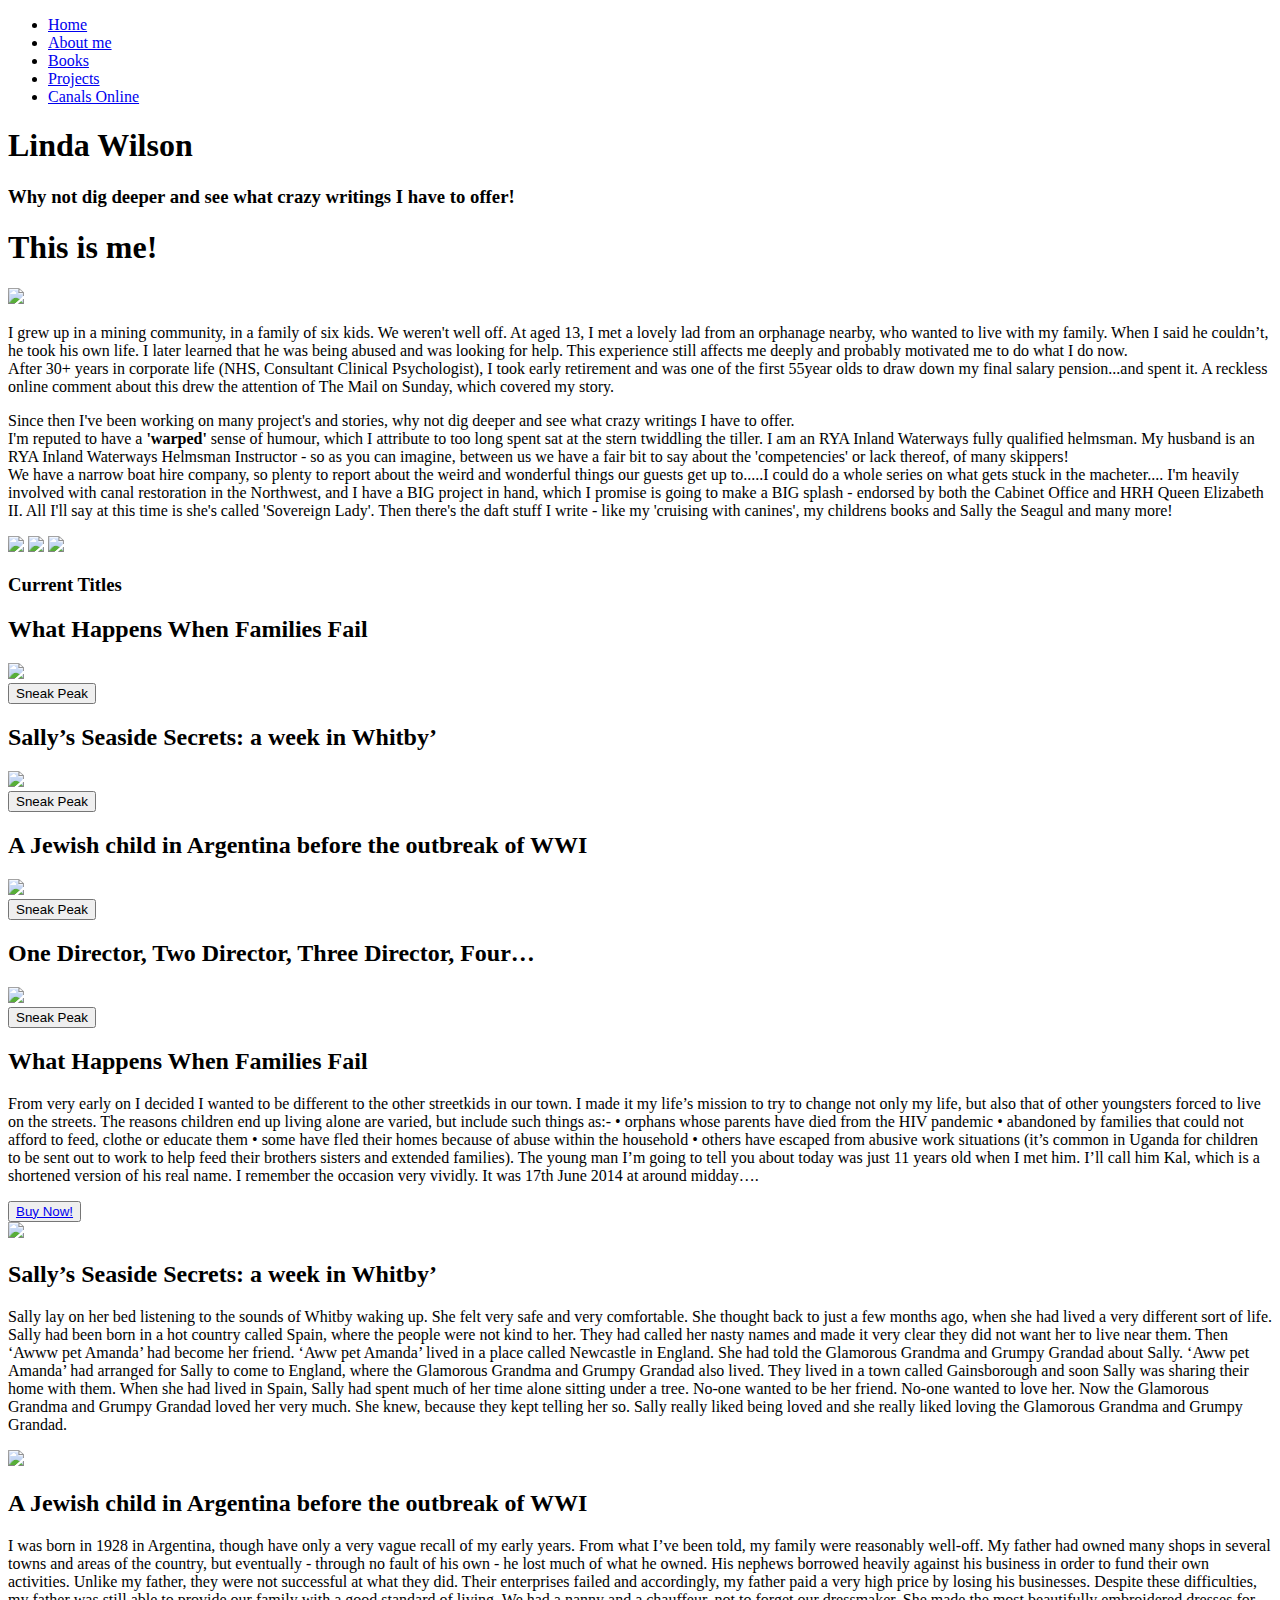
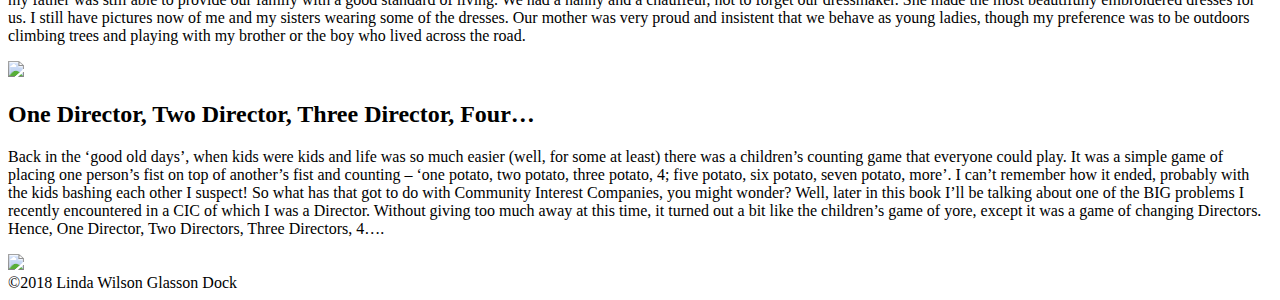
==== index.html @ c9d53f49 "test" ====
<!DOCTYPE html>
<html>

<head>
    <meta http-equiv="Content-type" Content="text/html ;charset=UTF-8" />
    <link rel="stylesheet" href="/Author/css/main.css" />
    <meta name="viewport" content="width=device-width, initial-scale=1.0" />
    <link href="https://fonts.googleapis.com/css?family=Frank+Ruhl+Libre" rel="stylesheet">
    <title>Linda Wilson</title>
</head>

<body>

    <header class="site-top">
        <div class="nav-bar top-nav">
            <ul>
                <li><a href="/Author/index.html">Home</a></li>
                <li><a href="#aboutme">About me</a></li>
                <li><a href="#books">Books</a></li>
                <li><a href="#">Projects</a></li>
                <li><a href="https://www.canalsonlinemagazine.uk/editorial---linda-wilson" target="_blank">Canals Online</a></li>
            </ul>
        </div>
    </header>
    <div class="container-noMargin authorProfile">
        <h1>Linda Wilson</h1>
        <h3>Why not dig deeper and see what crazy writings I have to offer!</h3>
    </div>

    <div class="half-page titledHeading">
        <h1><a name="aboutme">This is me!</a></h1>
    </div>
    <div class="container-noMargin main-page-content">
        <div class="imagecontainerhalfcolor">
            <img src="/Author/img/author.jpg" id="authorimg">
        </div>
        <div class="infoSpan">
            <div class="infoItemOne">
                <p>I grew up in a mining community, in a family of six kids. We weren't well off. At aged 13, I met a lovely lad from an orphanage nearby, who wanted to live with my family. When I said he couldn’t, he took his own life. I later learned that
                    he was being abused and was looking for help. This experience still affects me deeply and probably motivated me to do what I do now.
                    <br> After 30+ years in corporate life (NHS, Consultant Clinical Psychologist), I took early retirement and was one of the first 55year olds to draw down my final salary pension...and spent it. A reckless online comment about this
                    drew the attention of The Mail on Sunday, which covered my story.
                </p>
            </div>
            <div class="infoItemOne">
                <p>
                    Since then I've been working on many project's and stories, why not dig deeper and see what crazy writings I have to offer.<br> I'm reputed to have a <strong>'warped' </strong> sense of humour, which I attribute to too long spent sat
                    at the stern twiddling the tiller. I am an RYA Inland Waterways fully qualified helmsman. My husband is an RYA Inland Waterways Helmsman Instructor - so as you can imagine, between us we have a fair bit to say about the 'competencies'
                    or lack thereof, of many skippers!<br> We have a narrow boat hire company, so plenty to report about the weird and wonderful things our guests get up to.....I could do a whole series on what gets stuck in the macheter.... I'm heavily
                    involved with canal restoration in the Northwest, and I have a BIG project in hand, which I promise is going to make a BIG splash - endorsed by both the Cabinet Office and HRH Queen Elizabeth II. All I'll say at this time is she's
                    called 'Sovereign Lady'. Then there's the daft stuff I write - like my 'cruising with canines', my childrens books and Sally the Seagul and many more!
                </p>
            </div>
        </div>
    </div>
    </div>
    <div class="display-carousel">
        <div class="image-slider">
            <img class="Slides animate show" src="/Author/img/imageslider/front.png ">
            <img class="Slides animate hide" src="/Author/img/imageslider/cody.jpg ">
            <img class="Slides animate hide" src="/Author/img/imageslider/sallytheseagull.jpg ">
        </div>
    </div>
    </div>
    </div>
    <div class="modal-box">
        <div class="half-page">
            <h3><a name="#books">Current Titles</a></h3>
            <div class="advert-box advert-box-one">
                <h2>What Happens When Families Fail</h2>
                <img class="thumbnail" alt=" " src="/Author/img/imageslider/front.png ">
                <div class="open">
                    <button button onclick="toggle_visibility('modal-one')" class="popup">Sneak Peak</button>
                </div>
            </div>

            <div class="advert-box advert-box-one">
                <h2>Sally’s Seaside Secrets: a week in Whitby’</h2>
                <img class="thumbnail" alt=" " src="/Author/img/imageslider/sallytheseagull.jpg ">
                <div class="open">
                    <button button onclick="toggle_visibility('modal-two')" class="popup">Sneak Peak</button>
                </div>

            </div>

            <div class="advert-box advert-box-three">
                <h2>A Jewish child in Argentina before the outbreak of WWI</h2>
                <img class="thumbnail" alt=" " src="/Author/img/argentina.jpg ">
                <div class="open">
                    <button button onclick="toggle_visibility('modal-three')" class="popup">Sneak Peak</button>
                </div>
            </div>

            <div class="advert-box advert-box-four">
                <h2>One Director, Two Director, Three Director, Four… </h2>
                <img class="thumbnail" alt=" " src="/Author/img/director.jpg ">
                <div class="open">
                    <button button onclick="toggle_visibility('modal-four')" class="popup">Sneak Peak</button>
                </div>
            </div>

        </div>
        <div id="modal-one" class="modal fade">
            <div class="ModalContent">
                <h2>What Happens When Families Fail</h2>
                <p> From very early on I decided I wanted to be different to the other streetkids in our town. I made it my life’s mission to try to change not only my life, but also that of other youngsters forced to live on the streets. The reasons children
                    end up living alone are varied, but include such things as:- • orphans whose parents have died from the HIV pandemic • abandoned by families that could not afford to feed, clothe or educate them • some have fled their homes because
                    of abuse within the household • others have escaped from abusive work situations (it’s common in Uganda for children to be sent out to work to help feed their brothers sisters and extended families). The young man I’m going to tell
                    you about today was just 11 years old when I met him. I’ll call him Kal, which is a shortened version of his real name. I remember the occasion very vividly. It was 17th June 2014 at around midday….
                </p>
                <div class="buyNow">
                    <button><a href="https://read.amazon.co.uk/kp/embed?asin=B07GNFD4YS&preview=newtab&linkCode=kpe&ref_=cm_sw_r_kb_dp_BvAFBbATJ9CRK" target="_blank">Buy Now!</a></button>
                </div>
                <div class="close">
                    <img src="/Author/img/closebutton.svg" onclick="toggle_visibility('modal-one')" class="popup">
                </div>
            </div>
        </div>
        <div id="modal-two" class="modal fade">
            <div class="ModalContent">
                <h2>Sally’s Seaside Secrets: a week in Whitby’</h2>
                <p> Sally lay on her bed listening to the sounds of Whitby waking up. She felt very safe and very comfortable. She thought back to just a few months ago, when she had lived a very different sort of life. Sally had been born in a hot country
                    called Spain, where the people were not kind to her. They had called her nasty names and made it very clear they did not want her to live near them. Then ‘Awww pet Amanda’ had become her friend. ‘Aww pet Amanda’ lived in a place called
                    Newcastle in England. She had told the Glamorous Grandma and Grumpy Grandad about Sally. ‘Aww pet Amanda’ had arranged for Sally to come to England, where the Glamorous Grandma and Grumpy Grandad also lived. They lived in a town called
                    Gainsborough and soon Sally was sharing their home with them. When she had lived in Spain, Sally had spent much of her time alone sitting under a tree. No-one wanted to be her friend. No-one wanted to love her. Now the Glamorous Grandma
                    and Grumpy Grandad loved her very much. She knew, because they kept telling her so. Sally really liked being loved and she really liked loving the Glamorous Grandma and Grumpy Grandad.
                </p>
                <div class="close">
                    <img src="/Author/img/closebutton.svg" onclick="toggle_visibility('modal-two')" class="popup">
                </div>
            </div>
            <div id="modal-three" class="modal fade">
                <div class="ModalContent">
                    <h2>A Jewish child in Argentina before the outbreak of WWI</h2>
                    <p>
                        I was born in 1928 in Argentina, though have only a very vague recall of my early years. From what I’ve been told, my family were reasonably well-off. My father had owned many shops in several towns and areas of the country, but eventually - through no
                        fault of his own - he lost much of what he owned. His nephews borrowed heavily against his business in order to fund their own activities. Unlike my father, they were not successful at what they did. Their enterprises failed and
                        accordingly, my father paid a very high price by losing his businesses. Despite these difficulties, my father was still able to provide our family with a good standard of living. We had a nanny and a chauffeur, not to forget our
                        dressmaker. She made the most beautifully embroidered dresses for us. I still have pictures now of me and my sisters wearing some of the dresses. Our mother was very proud and insistent that we behave as young ladies, though my
                        preference was to be outdoors climbing trees and playing with my brother or the boy who lived across the road.
                    </p>
                    <div class="close">
                        <img src="/Author/img/closebutton.svg" onclick="toggle_visibility('modal-three')" class="popup">
                    </div>
                </div>
                <div id="modal-four" class="modal fade">
                    <div class="ModalContent">
                        <h2>One Director, Two Director, Three Director, Four…</h2>
                        <p>

                            Back in the ‘good old days’, when kids were kids and life was so much easier (well, for some at least) there was a children’s counting game that everyone could play. It was a simple game of placing one person’s fist on top of another’s fist and counting
                            – ‘one potato, two potato, three potato, 4; five potato, six potato, seven potato, more’. I can’t remember how it ended, probably with the kids bashing each other I suspect! So what has that got to do with Community Interest
                            Companies, you might wonder? Well, later in this book I’ll be talking about one of the BIG problems I recently encountered in a CIC of which I was a Director. Without giving too much away at this time, it turned out a bit like
                            the children’s game of yore, except it was a game of changing Directors. Hence, One Director, Two Directors, Three Directors, 4….
                        </p>
                        <div class="close">
                            <img src="/Author/img/closebutton.svg" onclick="toggle_visibility('modal-four')" class="popup">
                        </div>
                    </div>
                </div>
            </div>

        </div>

    </div>
    </div>
    </div>
    </div>
    <footer>
        <div class="footer-bar">
            <div class="main-footer">
                <span>&copy;2018 Linda Wilson Glasson Dock</span>
            </div>
        </div>
        </div>
    </footer>

    <script src="/Author/js/image-slider.js"></script>
</body>

</html>
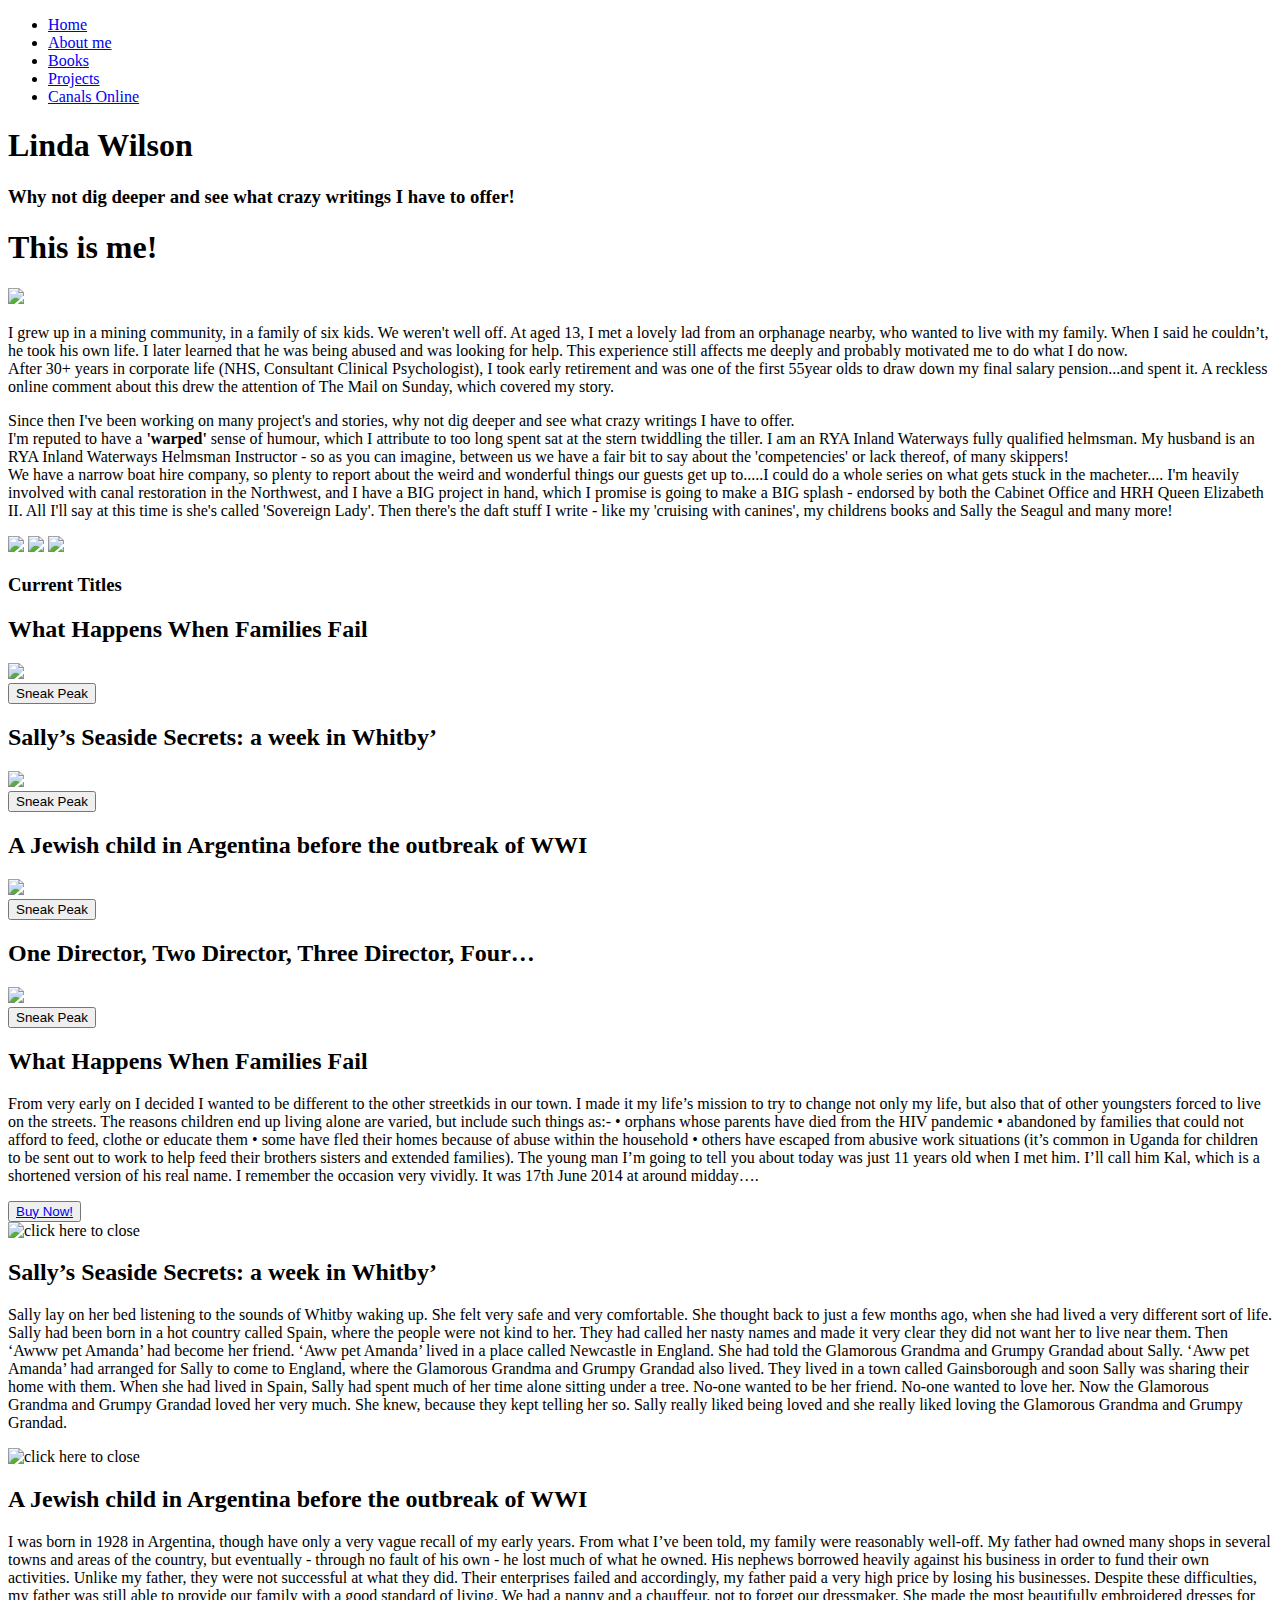
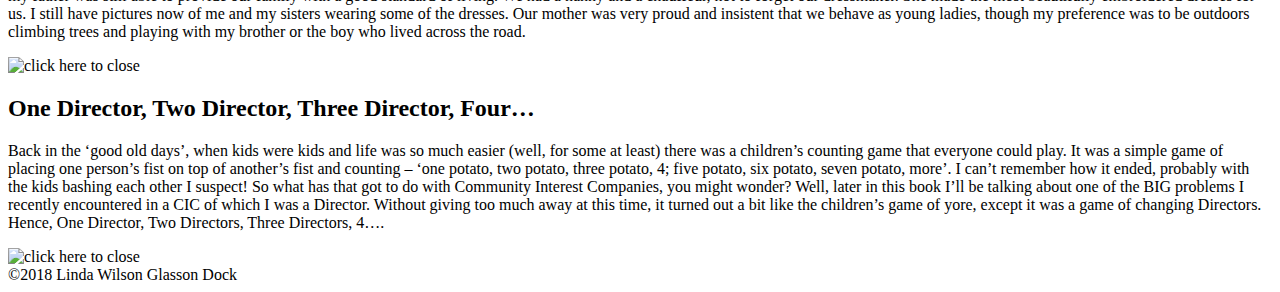
==== commit de28ac4b: "postionOneModalBox" ====
--- a/index.html
+++ b/index.html
@@ -53,7 +53,7 @@
             </div>
         </div>
     </div>
-    </div>
+
     <div class="display-carousel">
         <div class="image-slider">
             <img class="Slides animate show" src="/Author/img/imageslider/front.png ">
@@ -61,11 +61,11 @@
             <img class="Slides animate hide" src="/Author/img/imageslider/sallytheseagull.jpg ">
         </div>
     </div>
-    </div>
-    </div>
     <div class="modal-box">
+        <div class="titledHeading">
+            <h3><a name="#books">Current Titles</a></h3>
+        </div>
         <div class="half-page">
-            <h3><a name="#books">Current Titles</a></h3>
             <div class="advert-box advert-box-one">
                 <h2>What Happens When Families Fail</h2>
                 <img class="thumbnail" alt=" " src="/Author/img/imageslider/front.png ">
@@ -98,8 +98,9 @@
                     <button button onclick="toggle_visibility('modal-four')" class="popup">Sneak Peak</button>
                 </div>
             </div>
-
         </div>
+    </div>
+    <div class="postionOneModalbox">
         <div id="modal-one" class="modal fade">
             <div class="ModalContent">
                 <h2>What Happens When Families Fail</h2>
@@ -112,7 +113,7 @@
                     <button><a href="https://read.amazon.co.uk/kp/embed?asin=B07GNFD4YS&preview=newtab&linkCode=kpe&ref_=cm_sw_r_kb_dp_BvAFBbATJ9CRK" target="_blank">Buy Now!</a></button>
                 </div>
                 <div class="close">
-                    <img src="/Author/img/closebutton.svg" onclick="toggle_visibility('modal-one')" class="popup">
+                    <img src="/Author/img/closebutton.svg" alt="click here to close" onclick="toggle_visibility('modal-one')" class="popup">
                 </div>
             </div>
         </div>
@@ -126,7 +127,7 @@
                     and Grumpy Grandad loved her very much. She knew, because they kept telling her so. Sally really liked being loved and she really liked loving the Glamorous Grandma and Grumpy Grandad.
                 </p>
                 <div class="close">
-                    <img src="/Author/img/closebutton.svg" onclick="toggle_visibility('modal-two')" class="popup">
+                    <img src="/Author/img/closebutton.svg" alt="click here to close" onclick="toggle_visibility('modal-two')" class="popup">
                 </div>
             </div>
             <div id="modal-three" class="modal fade">
@@ -140,7 +141,7 @@
                         preference was to be outdoors climbing trees and playing with my brother or the boy who lived across the road.
                     </p>
                     <div class="close">
-                        <img src="/Author/img/closebutton.svg" onclick="toggle_visibility('modal-three')" class="popup">
+                        <img src="/Author/img/closebutton.svg" alt="click here to close" onclick="toggle_visibility('modal-three')" class="popup">
                     </div>
                 </div>
                 <div id="modal-four" class="modal fade">
@@ -154,17 +155,12 @@
                             the children’s game of yore, except it was a game of changing Directors. Hence, One Director, Two Directors, Three Directors, 4….
                         </p>
                         <div class="close">
-                            <img src="/Author/img/closebutton.svg" onclick="toggle_visibility('modal-four')" class="popup">
+                            <img src="/Author/img/closebutton.svg" alt="click here to close" onclick="toggle_visibility('modal-four')" class="popup">
                         </div>
                     </div>
                 </div>
             </div>
-
         </div>
-
-    </div>
-    </div>
-    </div>
     </div>
     <footer>
         <div class="footer-bar">
@@ -172,7 +168,7 @@
                 <span>&copy;2018 Linda Wilson Glasson Dock</span>
             </div>
         </div>
-        </div>
+
     </footer>
 
     <script src="/Author/js/image-slider.js"></script>
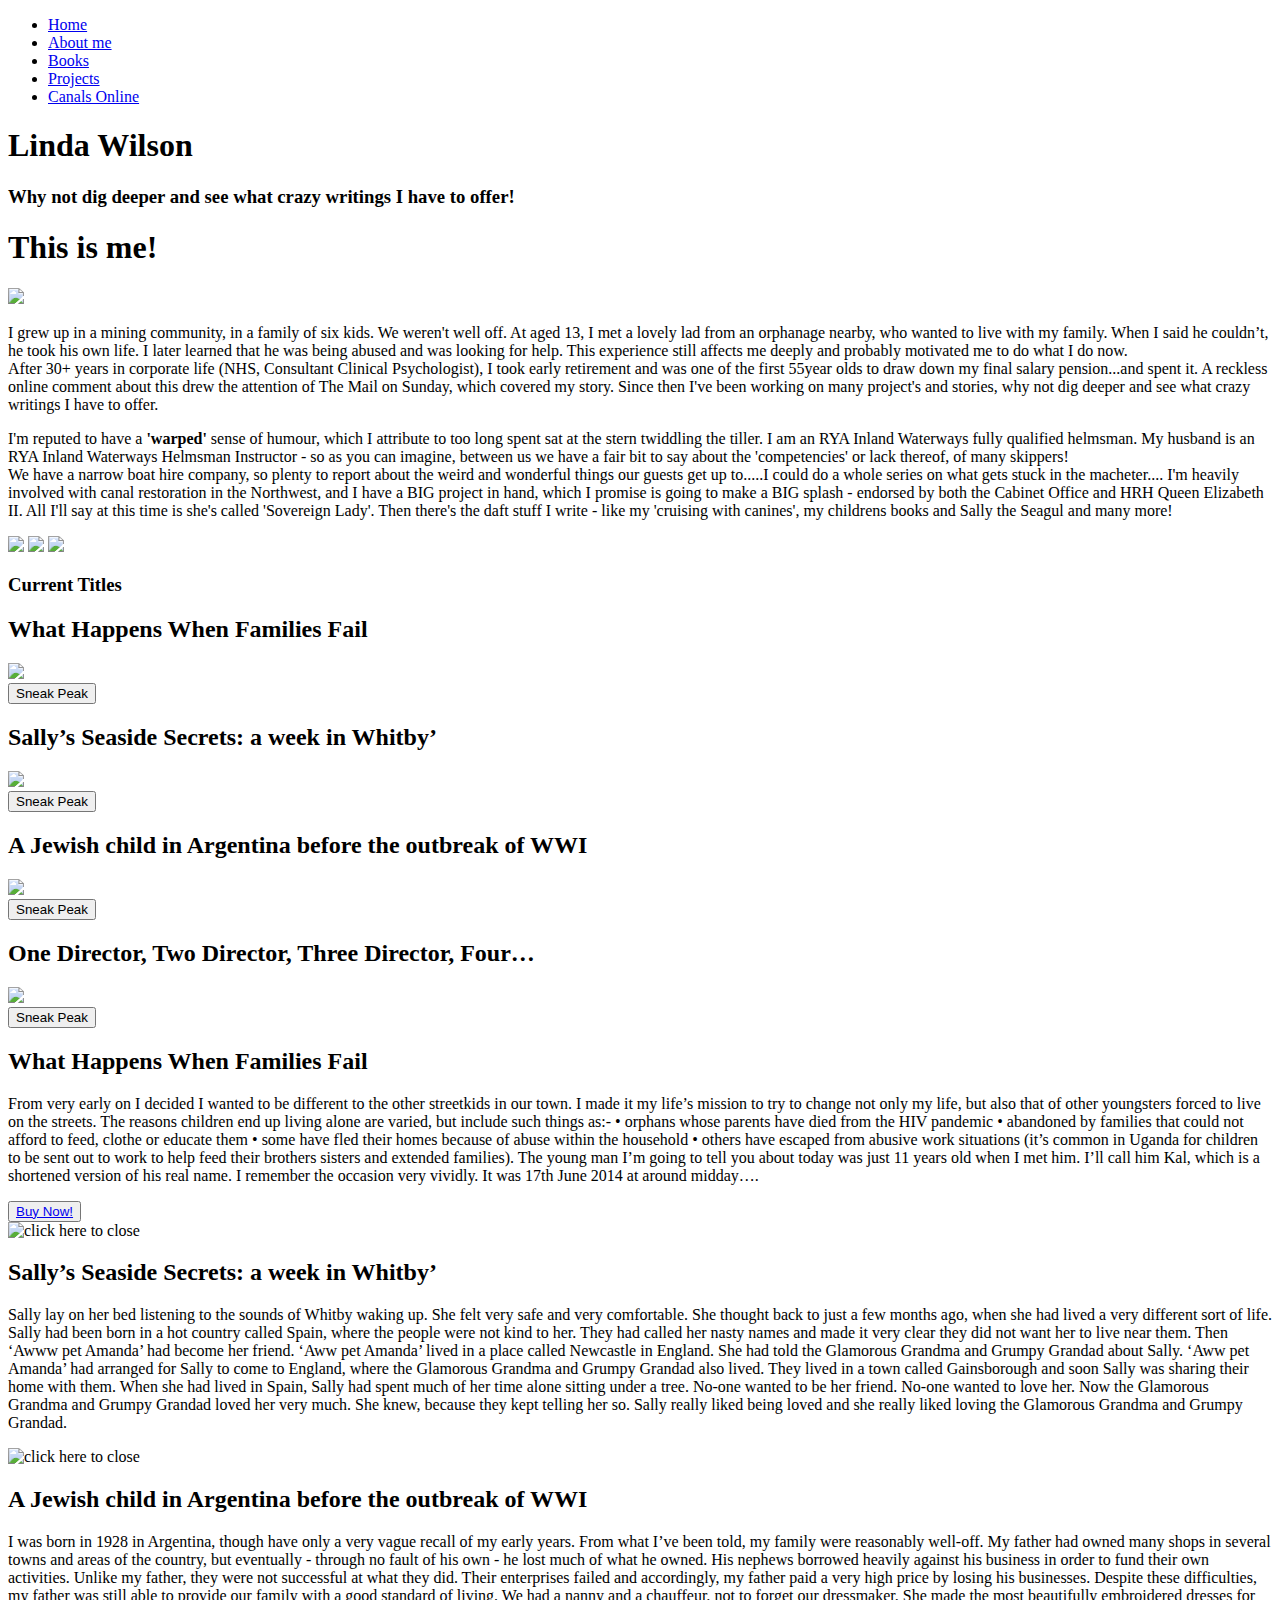
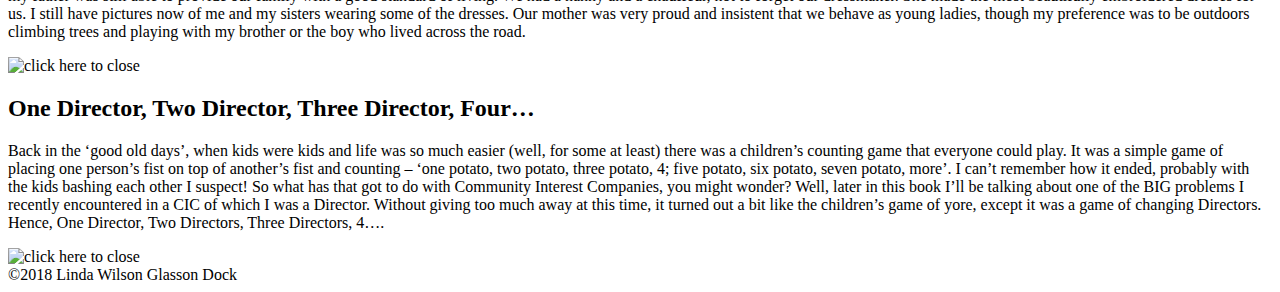
==== commit ccac620b: "text change" ====
--- a/index.html
+++ b/index.html
@@ -39,16 +39,16 @@
                 <p>I grew up in a mining community, in a family of six kids. We weren't well off. At aged 13, I met a lovely lad from an orphanage nearby, who wanted to live with my family. When I said he couldn’t, he took his own life. I later learned that
                     he was being abused and was looking for help. This experience still affects me deeply and probably motivated me to do what I do now.
                     <br> After 30+ years in corporate life (NHS, Consultant Clinical Psychologist), I took early retirement and was one of the first 55year olds to draw down my final salary pension...and spent it. A reckless online comment about this
-                    drew the attention of The Mail on Sunday, which covered my story.
+                    drew the attention of The Mail on Sunday, which covered my story. Since then I've been working on many project's and stories, why not dig deeper and see what crazy writings I have to offer.
                 </p>
             </div>
             <div class="infoItemOne">
                 <p>
-                    Since then I've been working on many project's and stories, why not dig deeper and see what crazy writings I have to offer.<br> I'm reputed to have a <strong>'warped' </strong> sense of humour, which I attribute to too long spent sat
-                    at the stern twiddling the tiller. I am an RYA Inland Waterways fully qualified helmsman. My husband is an RYA Inland Waterways Helmsman Instructor - so as you can imagine, between us we have a fair bit to say about the 'competencies'
-                    or lack thereof, of many skippers!<br> We have a narrow boat hire company, so plenty to report about the weird and wonderful things our guests get up to.....I could do a whole series on what gets stuck in the macheter.... I'm heavily
-                    involved with canal restoration in the Northwest, and I have a BIG project in hand, which I promise is going to make a BIG splash - endorsed by both the Cabinet Office and HRH Queen Elizabeth II. All I'll say at this time is she's
-                    called 'Sovereign Lady'. Then there's the daft stuff I write - like my 'cruising with canines', my childrens books and Sally the Seagul and many more!
+                    I'm reputed to have a <strong>'warped' </strong> sense of humour, which I attribute to too long spent sat at the stern twiddling the tiller. I am an RYA Inland Waterways fully qualified helmsman. My husband is an RYA Inland Waterways
+                    Helmsman Instructor - so as you can imagine, between us we have a fair bit to say about the 'competencies' or lack thereof, of many skippers!<br> We have a narrow boat hire company, so plenty to report about the weird and wonderful
+                    things our guests get up to.....I could do a whole series on what gets stuck in the macheter.... I'm heavily involved with canal restoration in the Northwest, and I have a BIG project in hand, which I promise is going to make a BIG
+                    splash - endorsed by both the Cabinet Office and HRH Queen Elizabeth II. All I'll say at this time is she's called 'Sovereign Lady'. Then there's the daft stuff I write - like my 'cruising with canines', my childrens books and Sally
+                    the Seagul and many more!
                 </p>
             </div>
         </div>
@@ -61,10 +61,11 @@
             <img class="Slides animate hide" src="/Author/img/imageslider/sallytheseagull.jpg ">
         </div>
     </div>
+
+    <div class="titledHeading">
+        <h3><a name="#books">Current Titles</a></h3>
+    </div>
     <div class="modal-box">
-        <div class="titledHeading">
-            <h3><a name="#books">Current Titles</a></h3>
-        </div>
         <div class="half-page">
             <div class="advert-box advert-box-one">
                 <h2>What Happens When Families Fail</h2>
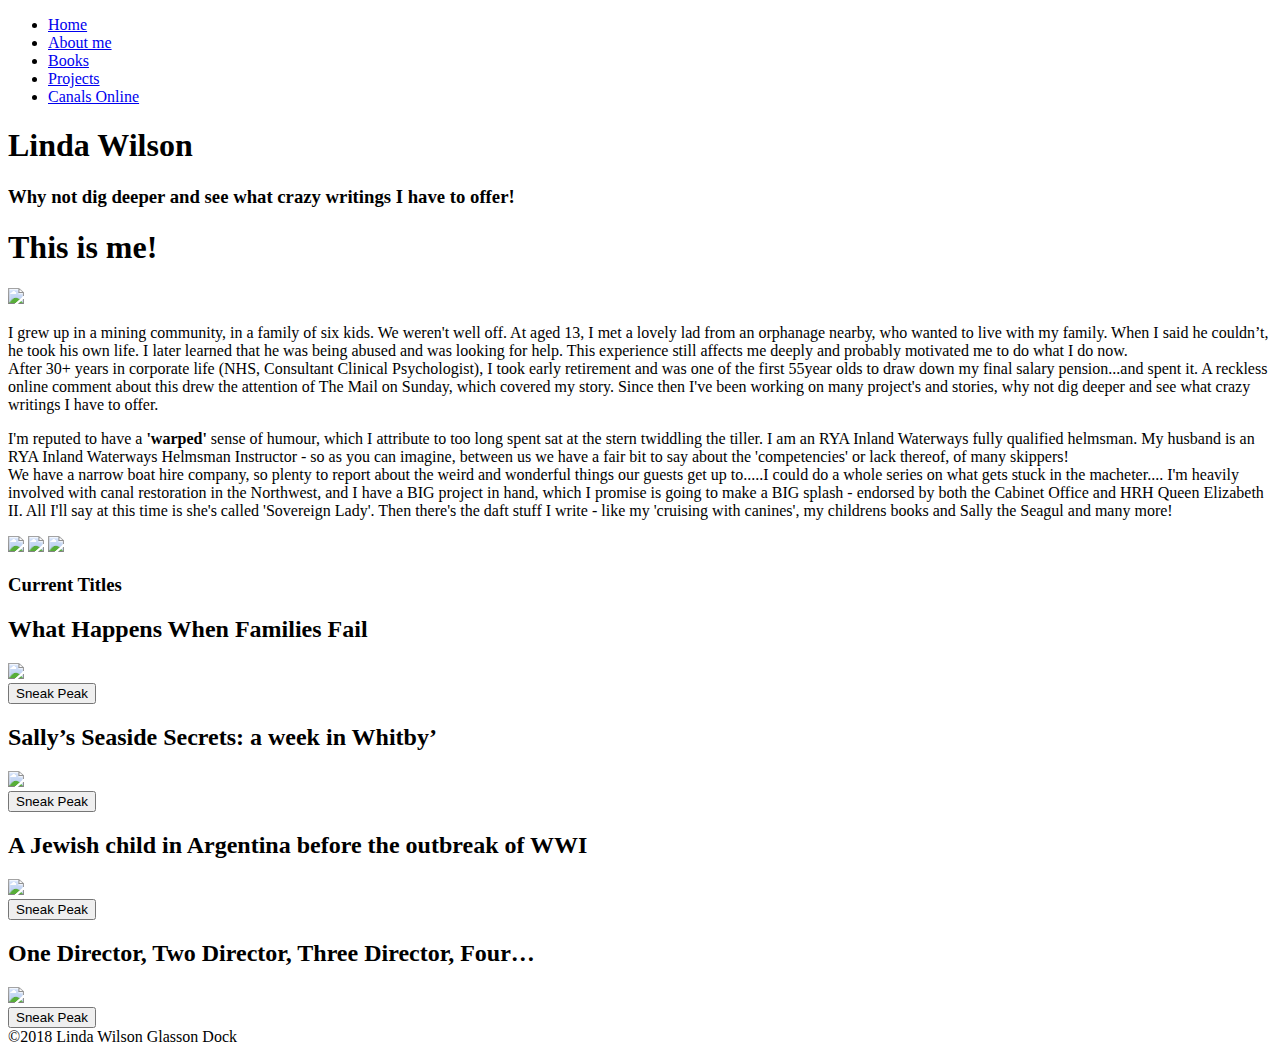
==== commit f2ad88b0: "removal of pop ups for now" ====
--- a/index.html
+++ b/index.html
@@ -101,7 +101,26 @@
             </div>
         </div>
     </div>
-    <div class="postionOneModalbox">
+
+
+    </div>
+    </div>
+    </div>
+    </div>
+    <footer>
+        <div class="footer-bar">
+            <div class="main-footer">
+                <span>&copy;2018 Linda Wilson Glasson Dock</span>
+            </div>
+        </div>
+
+    </footer>
+
+    <script src="/Author/js/image-slider.js"></script>
+</body>
+
+</html>
+<!-- <div class="postionOneModalbox">
         <div id="modal-one" class="modal fade">
             <div class="ModalContent">
                 <h2>What Happens When Families Fail</h2>
@@ -144,35 +163,4 @@
                     <div class="close">
                         <img src="/Author/img/closebutton.svg" alt="click here to close" onclick="toggle_visibility('modal-three')" class="popup">
                     </div>
-                </div>
-                <div id="modal-four" class="modal fade">
-                    <div class="ModalContent">
-                        <h2>One Director, Two Director, Three Director, Four…</h2>
-                        <p>
-
-                            Back in the ‘good old days’, when kids were kids and life was so much easier (well, for some at least) there was a children’s counting game that everyone could play. It was a simple game of placing one person’s fist on top of another’s fist and counting
-                            – ‘one potato, two potato, three potato, 4; five potato, six potato, seven potato, more’. I can’t remember how it ended, probably with the kids bashing each other I suspect! So what has that got to do with Community Interest
-                            Companies, you might wonder? Well, later in this book I’ll be talking about one of the BIG problems I recently encountered in a CIC of which I was a Director. Without giving too much away at this time, it turned out a bit like
-                            the children’s game of yore, except it was a game of changing Directors. Hence, One Director, Two Directors, Three Directors, 4….
-                        </p>
-                        <div class="close">
-                            <img src="/Author/img/closebutton.svg" alt="click here to close" onclick="toggle_visibility('modal-four')" class="popup">
-                        </div>
-                    </div>
-                </div>
-            </div>
-        </div>
-    </div>
-    <footer>
-        <div class="footer-bar">
-            <div class="main-footer">
-                <span>&copy;2018 Linda Wilson Glasson Dock</span>
-            </div>
-        </div>
-
-    </footer>
-
-    <script src="/Author/js/image-slider.js"></script>
-</body>
-
-</html>+                </div> -->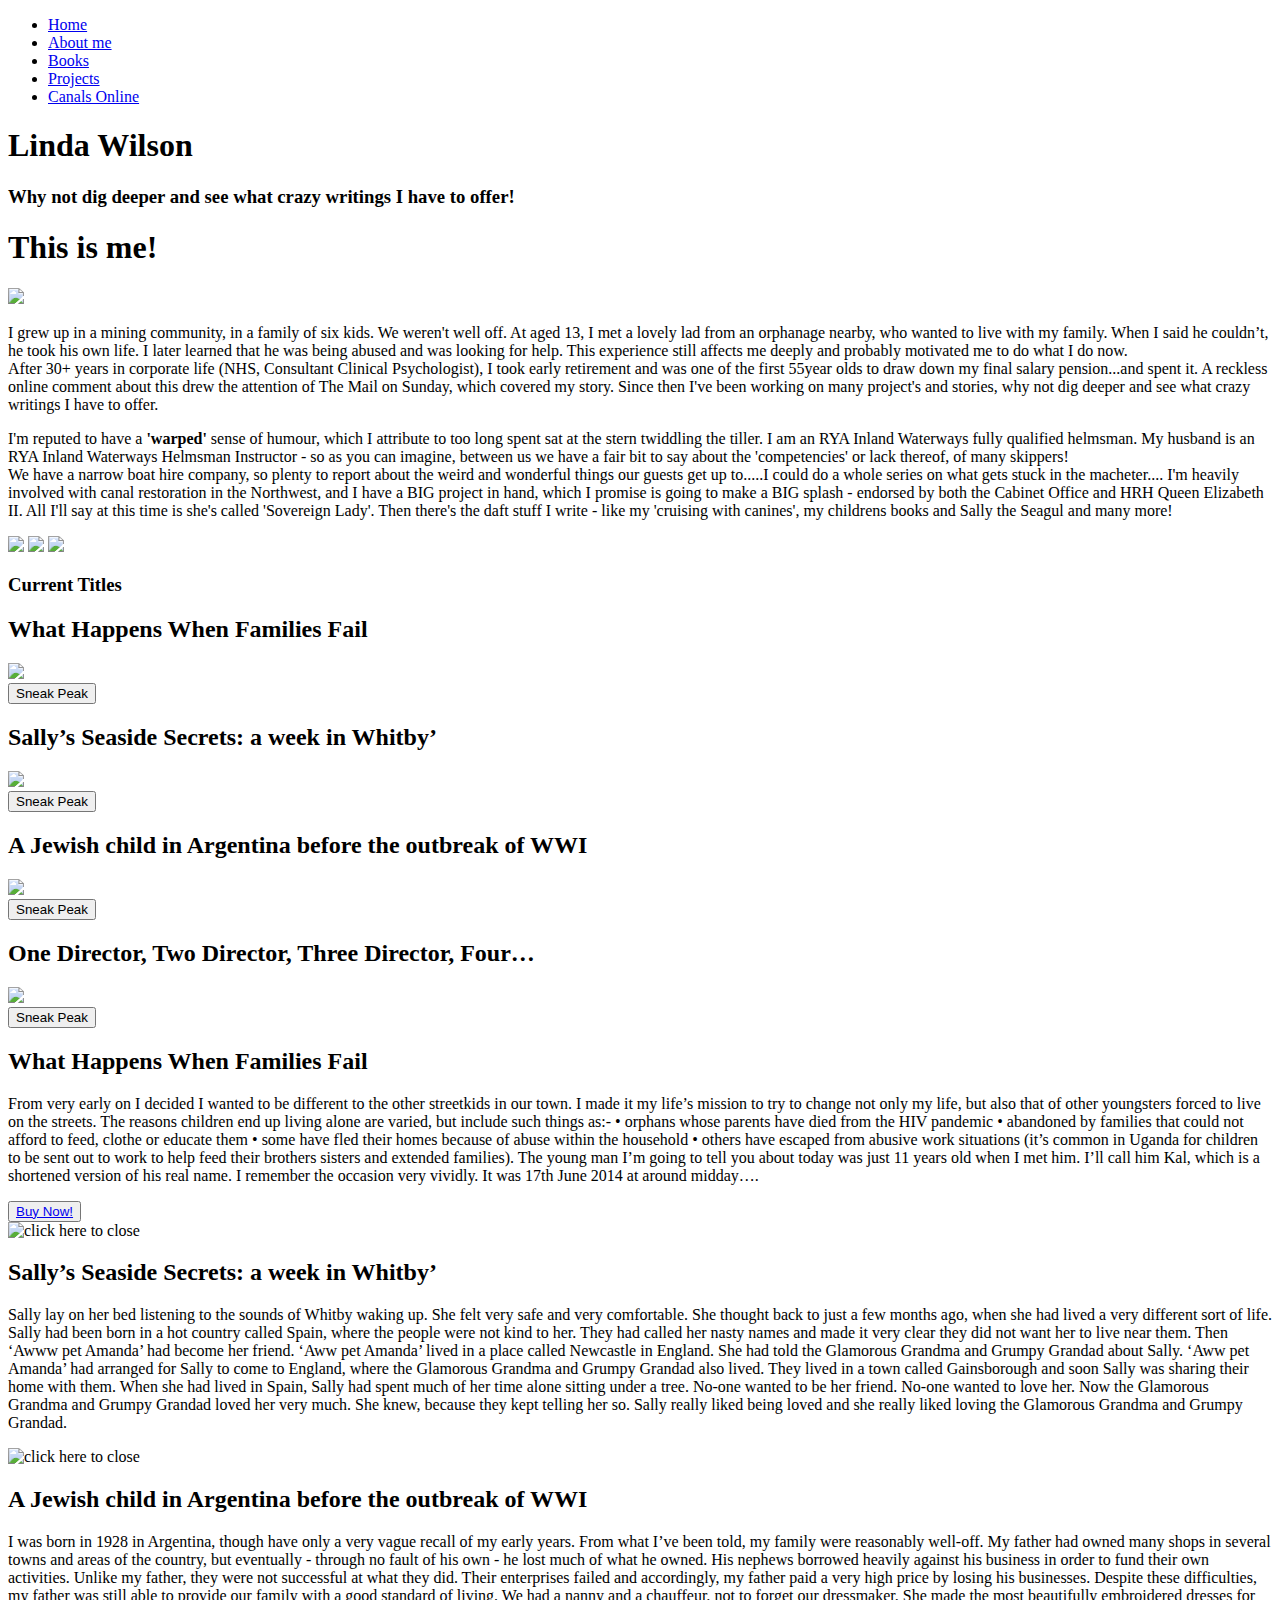
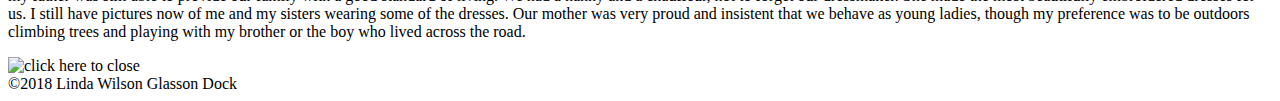
==== commit 94b8587e: "NC" ====
--- a/index.html
+++ b/index.html
@@ -66,61 +66,42 @@
         <h3><a name="#books">Current Titles</a></h3>
     </div>
     <div class="modal-box">
-        <div class="half-page">
-            <div class="advert-box advert-box-one">
-                <h2>What Happens When Families Fail</h2>
-                <img class="thumbnail" alt=" " src="/Author/img/imageslider/front.png ">
-                <div class="open">
-                    <button button onclick="toggle_visibility('modal-one')" class="popup">Sneak Peak</button>
-                </div>
+
+        <div class="advert-box advert-box-one">
+            <h2>What Happens When Families Fail</h2>
+            <img class="thumbnail" alt=" " src="/Author/img/imageslider/front.png ">
+            <div class="open">
+                <button button onclick="toggle_visibility('modal-one')" class="popup">Sneak Peak</button>
+            </div>
+        </div>
+
+        <div class="advert-box advert-box-one">
+            <h2>Sally’s Seaside Secrets: a week in Whitby’</h2>
+            <img class="thumbnail" alt=" " src="/Author/img/imageslider/sallytheseagull.jpg ">
+            <div class="open">
+                <button button onclick="toggle_visibility('modal-two')" class="popup">Sneak Peak</button>
             </div>
 
-            <div class="advert-box advert-box-one">
-                <h2>Sally’s Seaside Secrets: a week in Whitby’</h2>
-                <img class="thumbnail" alt=" " src="/Author/img/imageslider/sallytheseagull.jpg ">
-                <div class="open">
-                    <button button onclick="toggle_visibility('modal-two')" class="popup">Sneak Peak</button>
-                </div>
+        </div>
 
+        <div class="advert-box advert-box-three">
+            <h2>A Jewish child in Argentina before the outbreak of WWI</h2>
+            <img class="thumbnail" alt=" " src="/Author/img/argentina.jpg ">
+            <div class="open">
+                <button button onclick="toggle_visibility('modal-three')" class="popup">Sneak Peak</button>
             </div>
+        </div>
 
-            <div class="advert-box advert-box-three">
-                <h2>A Jewish child in Argentina before the outbreak of WWI</h2>
-                <img class="thumbnail" alt=" " src="/Author/img/argentina.jpg ">
-                <div class="open">
-                    <button button onclick="toggle_visibility('modal-three')" class="popup">Sneak Peak</button>
-                </div>
-            </div>
-
-            <div class="advert-box advert-box-four">
-                <h2>One Director, Two Director, Three Director, Four… </h2>
-                <img class="thumbnail" alt=" " src="/Author/img/director.jpg ">
-                <div class="open">
-                    <button button onclick="toggle_visibility('modal-four')" class="popup">Sneak Peak</button>
-                </div>
+        <div class="advert-box advert-box-four">
+            <h2>One Director, Two Director, Three Director, Four… </h2>
+            <img class="thumbnail" alt=" " src="/Author/img/director.jpg ">
+            <div class="open">
+                <button button onclick="toggle_visibility('modal-four')" class="popup">Sneak Peak</button>
             </div>
         </div>
     </div>
-
-
     </div>
-    </div>
-    </div>
-    </div>
-    <footer>
-        <div class="footer-bar">
-            <div class="main-footer">
-                <span>&copy;2018 Linda Wilson Glasson Dock</span>
-            </div>
-        </div>
-
-    </footer>
-
-    <script src="/Author/js/image-slider.js"></script>
-</body>
-
-</html>
-<!-- <div class="postionOneModalbox">
+    <div class="postionOneModalbox">
         <div id="modal-one" class="modal fade">
             <div class="ModalContent">
                 <h2>What Happens When Families Fail</h2>
@@ -163,4 +144,25 @@
                     <div class="close">
                         <img src="/Author/img/closebutton.svg" alt="click here to close" onclick="toggle_visibility('modal-three')" class="popup">
                     </div>
-                </div> -->+                </div>
+            </div>
+
+        </div>
+    </div>
+    </div>
+    </div>
+    <footer>
+        <div class="footer-bar">
+            <div class="main-footer">
+                <span>&copy;2018 Linda Wilson Glasson Dock</span>
+            </div>
+        </div>
+
+    </footer>
+
+    <script src="/Author/js/image-slider.js"></script>
+</body>
+
+</html>
+<!-- 
+      -->